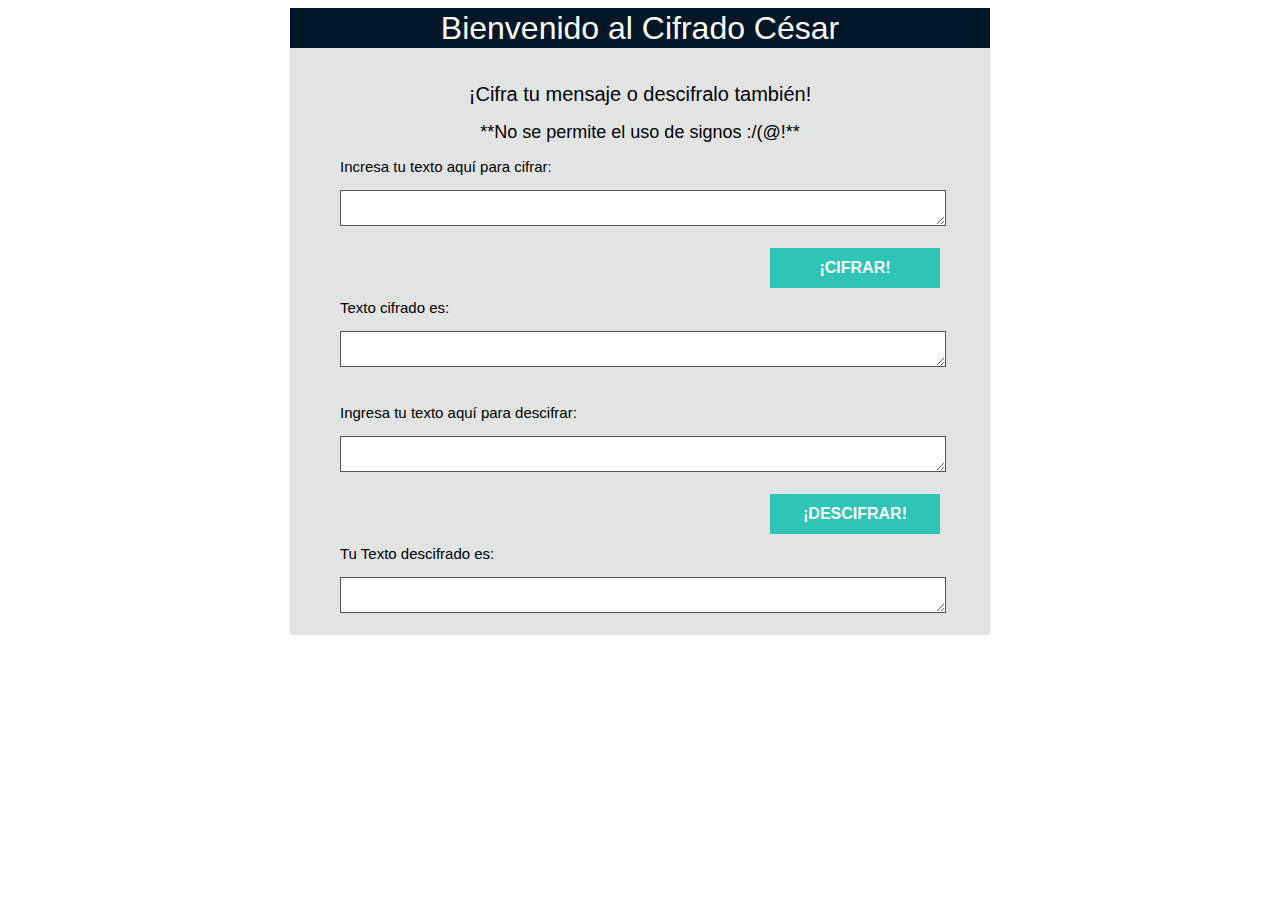
==== index.html @ 2ae16eb3 "Html y css" ====
<!DOCTYPE html>
<html>
<head>
  <meta charset="utf-8">
  <title>Caesar Cipher</title>
  <link rel="stylesheet" href="style.css" />
</head>
<body>
  <div id="root"></div>
  <div class=main>
    <div>
        <h1>Bienvenido al Cifrado César</h1>
    </div>
    <div class=main2>
        <br>
        <h2>¡Cifra tu mensaje o descifralo también!</h2>
        <h2 class=sub>**No se permite el uso de signos :/(@!**</h2>
        <div class=main3>
            <h3>Incresa tu texto aquí para cifrar:</h3>
            <textarea name="mensaje"></textarea>
            <br>
            <br>
            <button id="cifrarButton">¡CIFRAR!</button>
            <br>
            <br>
            <h3>Texto cifrado es:</h3>
            <textarea name="mensaje"></textarea>
        </div>
        <div class=main3>
            <br>
            <h3>Ingresa tu texto aquí para descifrar:</h3>
            <textarea name="mensaje"></textarea>
            <br>
            <br>
            <button id="descifrarButton">¡DESCIFRAR!</button>
            <br>
            <br>
            <h3>Tu Texto descifrado es:</h3>
            <textarea name="mensaje"></textarea>
            <br>
            <br>
        </div>
    </div>
</div>
<script src="cipher.js"></script>
<script src="index.js"></script>
</body>
</html>
---- style.css ----
.main{
    width: 700px;
    margin-left: auto;
    margin-right: auto;
    text-align: center;
    font-family: Arial, Helvetica, sans-serif;
}
textarea{
    width:600px;
    border:1px solid #555
}
h1{
    background-color: #011627;
    color: #fff;
    font-weight: 400;
    line-height: 1.25;
    padding: 0px;
    margin: 0px;
    text-align: center;
}
.main2{
    margin-left: auto;
    margin-right: auto;
    background-color: #E2E4E3;
}
.main3{
    margin-left: auto;
    margin-right: auto;
    width: 600px;
}
h2{
    font-weight: 200;
    font-size: 20px;
}
.sub{
    font-size: 18px;
}
h3{
    font-weight: 100;
    font-size: 15px;
    text-align: left;


}
.enterText{
    width: inherit;
    height: 150px;
    background-color: hsla(0, 0%, 98%, 0);
    border: 2px solid #ccc;
}
button{
    float: right;
    background: #2ec4b6;
    color: #fdfffc;
    font-weight: 800;
    font-size: 16px;
    border: 0px; 
    width: 170px;
    height: 40px;
    cursor: pointer;

}
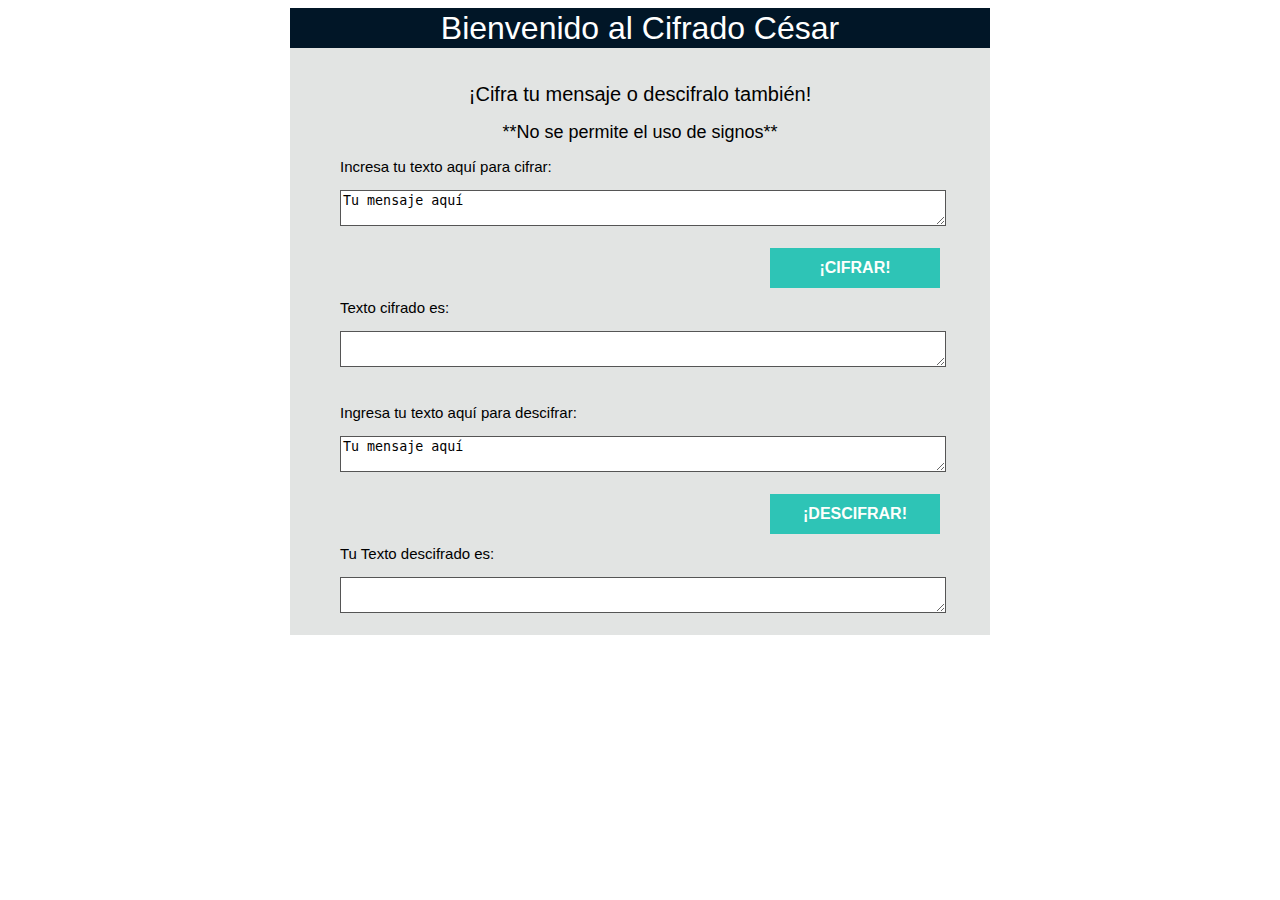
==== commit 3213cf22: "Detalles de html y css" ====
--- a/index.html
+++ b/index.html
@@ -14,10 +14,10 @@
     <div class=main2>
         <br>
         <h2>¡Cifra tu mensaje o descifralo también!</h2>
-        <h2 class=sub>**No se permite el uso de signos :/(@!**</h2>
+        <h2 class=sub>**No se permite el uso de signos**</h2>
         <div class=main3>
             <h3>Incresa tu texto aquí para cifrar:</h3>
-            <textarea name="mensaje"></textarea>
+            <textarea name="mensaje">Tu mensaje aquí</textarea>
             <br>
             <br>
             <button id="cifrarButton">¡CIFRAR!</button>
@@ -29,7 +29,7 @@
         <div class=main3>
             <br>
             <h3>Ingresa tu texto aquí para descifrar:</h3>
-            <textarea name="mensaje"></textarea>
+            <textarea name="mensaje">Tu mensaje aquí</textarea>
             <br>
             <br>
             <button id="descifrarButton">¡DESCIFRAR!</button>
--- a/style.css
+++ b/style.css
@@ -6,6 +6,7 @@
     font-family: Arial, Helvetica, sans-serif;
 }
 textarea{
+    resize: vertical;
     width:600px;
     border:1px solid #555
 }
@@ -42,12 +43,7 @@
 
 
 }
-.enterText{
-    width: inherit;
-    height: 150px;
-    background-color: hsla(0, 0%, 98%, 0);
-    border: 2px solid #ccc;
-}
+
 button{
     float: right;
     background: #2ec4b6;
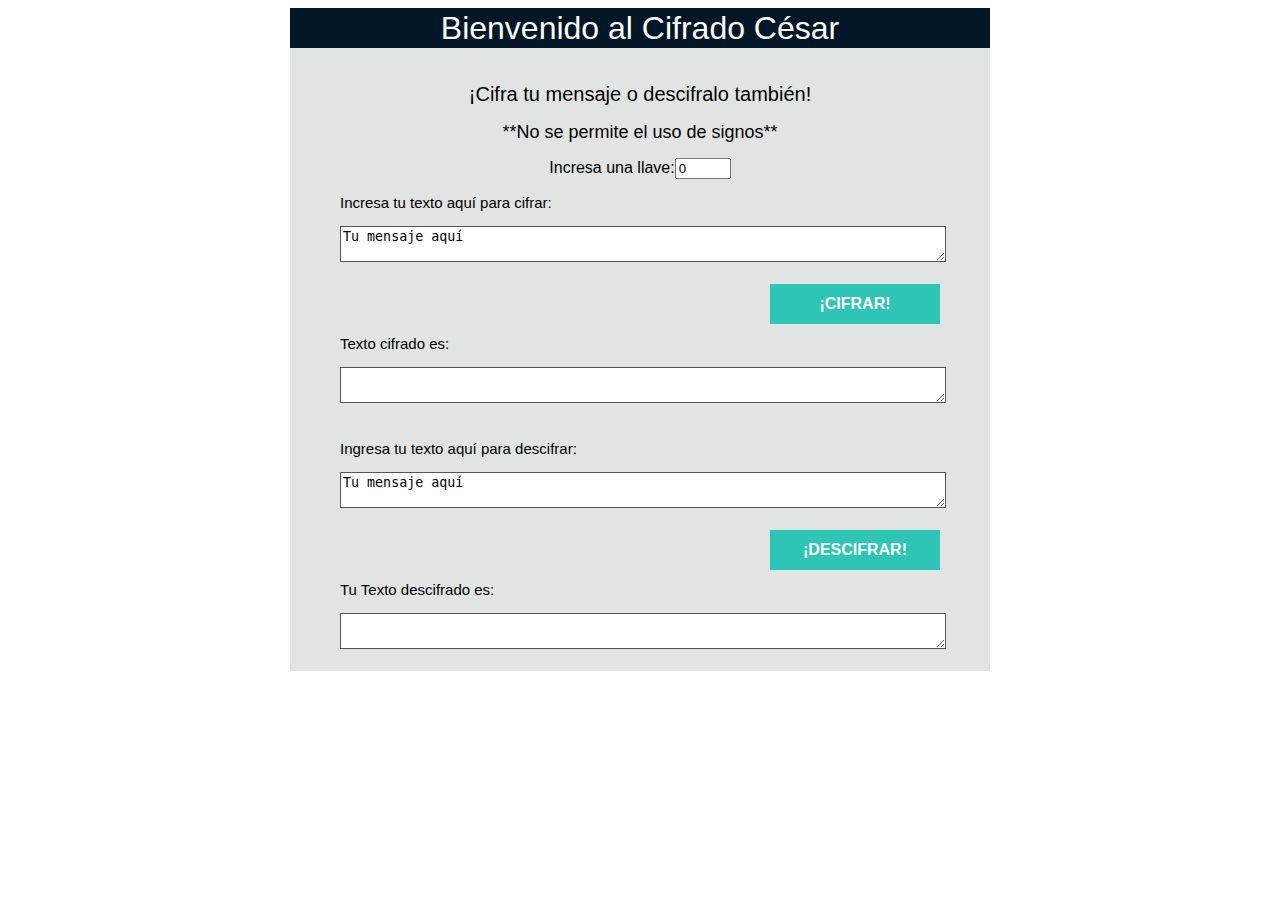
==== commit 90b49fe5: "Encode y offset en html y js" ====
--- a/index.html
+++ b/index.html
@@ -16,15 +16,18 @@
         <h2>¡Cifra tu mensaje o descifralo también!</h2>
         <h2 class=sub>**No se permite el uso de signos**</h2>
         <div class=main3>
+
+            <div class="key"><label> Incresa una llave:</label><input id="keyOffset"type="number" name="Key"
+            min="0" max="33" step="1" value="0"> </div>
             <h3>Incresa tu texto aquí para cifrar:</h3>
-            <textarea name="mensaje">Tu mensaje aquí</textarea>
+            <textarea id = "textoACifrar" name="mensaje">Tu mensaje aquí</textarea>
             <br>
             <br>
-            <button id="cifrarButton">¡CIFRAR!</button>
+            <button onclick="cipher.encode()"id="cifrarButton">¡CIFRAR!</button>
             <br>
             <br>
             <h3>Texto cifrado es:</h3>
-            <textarea name="mensaje"></textarea>
+            <textarea id="textoCifrado"name="mensaje"></textarea>
         </div>
         <div class=main3>
             <br>
@@ -32,7 +35,7 @@
             <textarea name="mensaje">Tu mensaje aquí</textarea>
             <br>
             <br>
-            <button id="descifrarButton">¡DESCIFRAR!</button>
+            <button onclick="cipher.decode()"id="descifrarButton">¡DESCIFRAR!</button>
             <br>
             <br>
             <h3>Tu Texto descifrado es:</h3>
--- a/style.css
+++ b/style.css
@@ -4,6 +4,9 @@
     margin-right: auto;
     text-align: center;
     font-family: Arial, Helvetica, sans-serif;
+}
+.key{
+    
 }
 textarea{
     resize: vertical;
@@ -43,7 +46,6 @@
 
 
 }
-
 button{
     float: right;
     background: #2ec4b6;
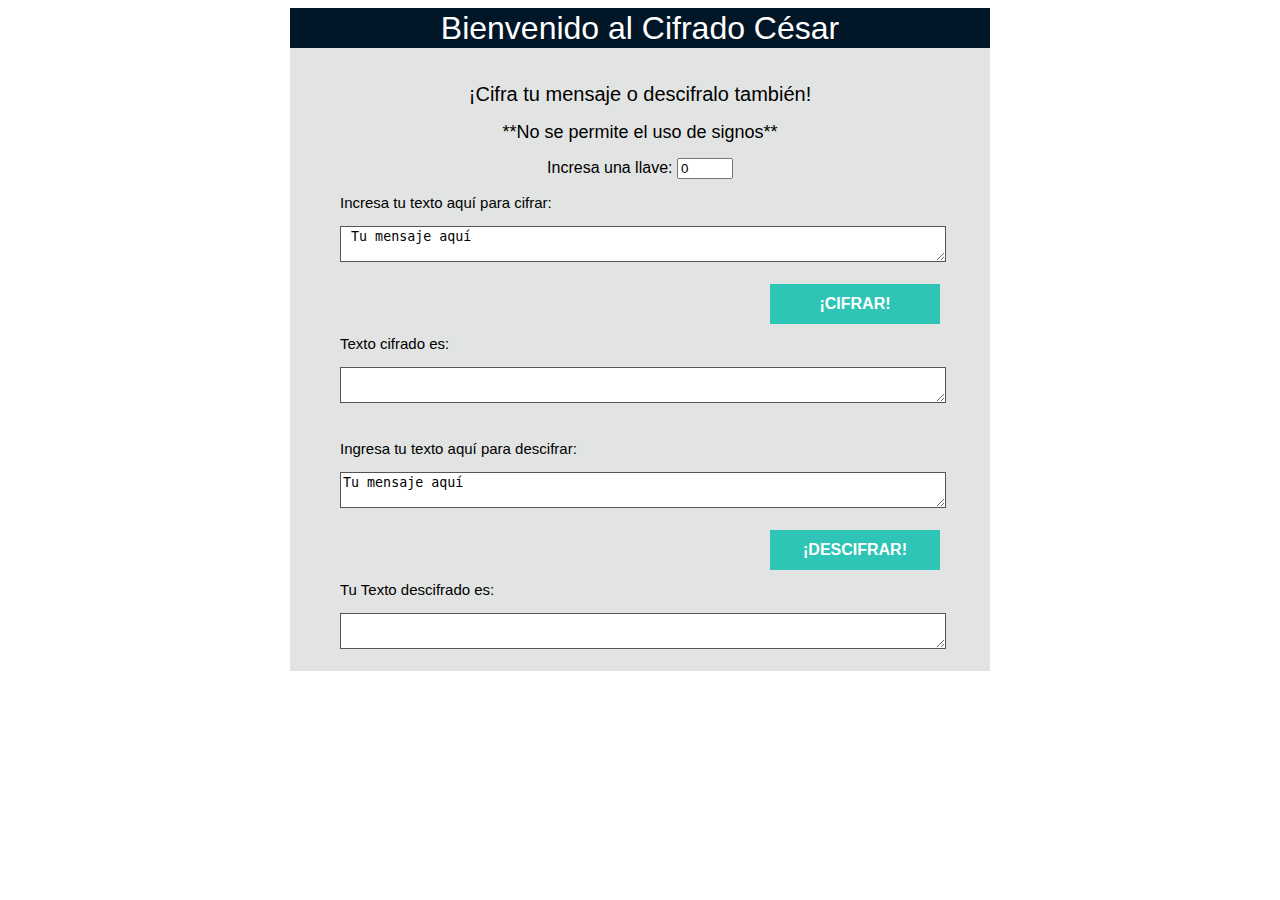
==== commit b5986f5c: "Html segun arreglos del test" ====
--- a/index.html
+++ b/index.html
@@ -7,35 +7,37 @@
 </head>
 <body>
   <div id="root"></div>
-  <div class=main>
+  <div class="main">
     <div>
         <h1>Bienvenido al Cifrado César</h1>
     </div>
-    <div class=main2>
+    <div class="main2">
         <br>
         <h2>¡Cifra tu mensaje o descifralo también!</h2>
-        <h2 class=sub>**No se permite el uso de signos**</h2>
-        <div class=main3>
-
-            <div class="key"><label> Incresa una llave:</label><input id="keyOffset"type="number" name="Key"
-            min="0" max="33" step="1" value="0"> </div>
+        <h2 class="sub">**No se permite el uso de signos**</h2>
+        <div class="main3">
+            <div class="key">
+                <label>Incresa una llave:</label>
+                <input id="keyOffset" type="number" name="Key" min="0" max="33" step="1" value="0">
+            </div>
             <h3>Incresa tu texto aquí para cifrar:</h3>
-            <textarea id = "textoACifrar" name="mensaje">Tu mensaje aquí</textarea>
+            <textarea id ="textoACifrar" name="mensaje"> Tu mensaje aquí </textarea>
             <br>
             <br>
-            <button onclick="cipher.encode()"id="cifrarButton">¡CIFRAR!</button>
+            <button onclick="cipher.encode()" id="cifrarButton">¡CIFRAR!</button>
             <br>
             <br>
             <h3>Texto cifrado es:</h3>
-            <textarea id="textoCifrado"name="mensaje"></textarea>
+            <textarea id="textoCifrado" name="mensaje"></textarea>
         </div>
-        <div class=main3>
+        <div class="main3">
             <br>
             <h3>Ingresa tu texto aquí para descifrar:</h3>
             <textarea name="mensaje">Tu mensaje aquí</textarea>
             <br>
             <br>
-            <button onclick="cipher.decode()"id="descifrarButton">¡DESCIFRAR!</button>
+            <button onclick="cipher.decode()" id="descifrarButton">¡DESCIFRAR!
+            </button>
             <br>
             <br>
             <h3>Tu Texto descifrado es:</h3>
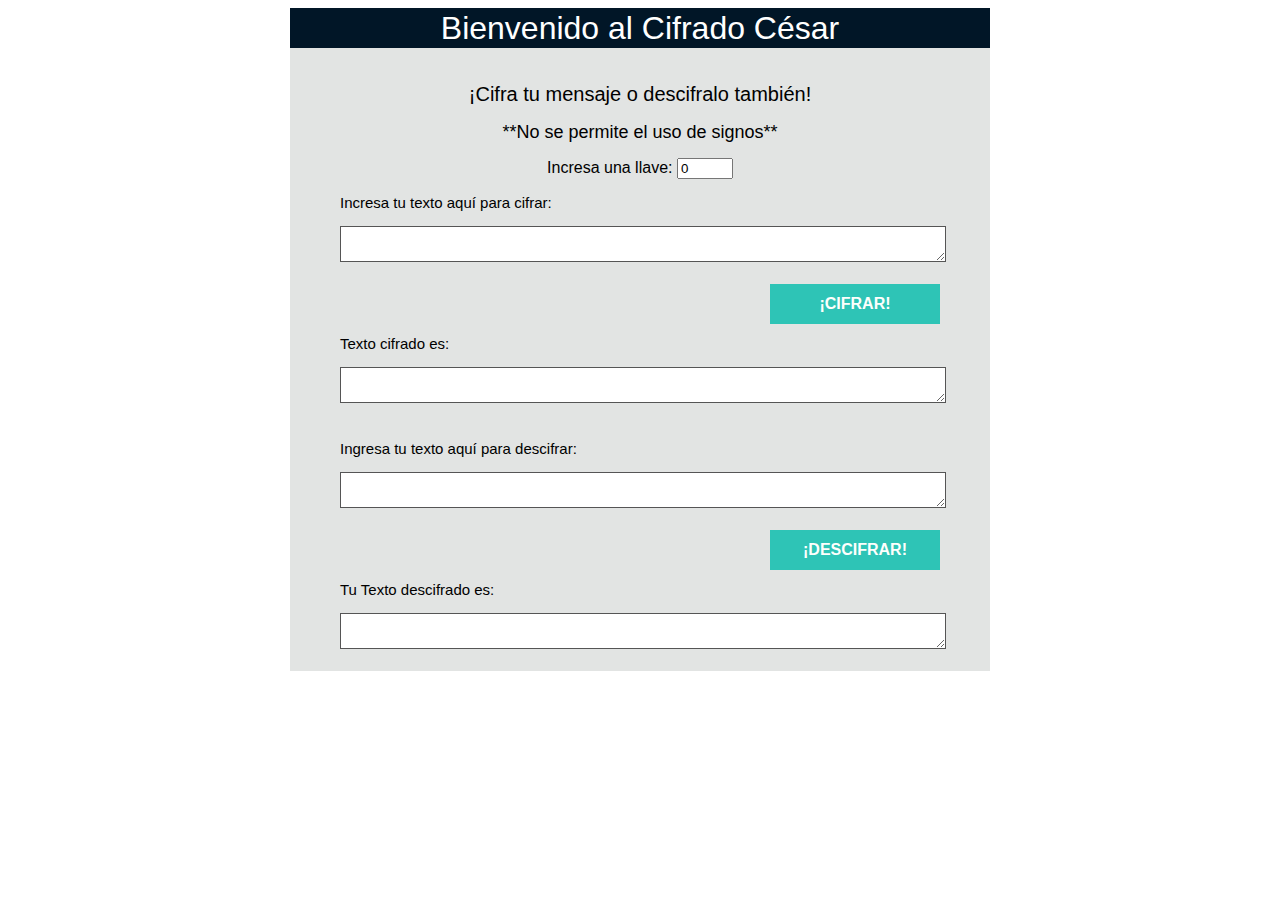
==== commit 7c3da9b0: "modifique botones para iniciar mis funciones" ====
--- a/index.html
+++ b/index.html
@@ -21,10 +21,10 @@
                 <input id="keyOffset" type="number" name="Key" min="0" max="33" step="1" value="0">
             </div>
             <h3>Incresa tu texto aquí para cifrar:</h3>
-            <textarea id ="textoACifrar" name="mensaje"> Tu mensaje aquí </textarea>
+            <textarea id = "textoACifrar" name="mensaje"></textarea>
             <br>
             <br>
-            <button onclick="cipher.encode()" id="cifrarButton">¡CIFRAR!</button>
+            <button onclick="encode()" id="cifrarButton">¡CIFRAR!</button>
             <br>
             <br>
             <h3>Texto cifrado es:</h3>
@@ -33,15 +33,15 @@
         <div class="main3">
             <br>
             <h3>Ingresa tu texto aquí para descifrar:</h3>
-            <textarea name="mensaje">Tu mensaje aquí</textarea>
+            <textarea id="textoADescifrar" name="mensaje"></textarea>
             <br>
             <br>
-            <button onclick="cipher.decode()" id="descifrarButton">¡DESCIFRAR!
+            <button onclick="decode()" id="descifrarButton">¡DESCIFRAR!
             </button>
             <br>
             <br>
             <h3>Tu Texto descifrado es:</h3>
-            <textarea name="mensaje"></textarea>
+            <textarea id="textoDescifrado" name="mensaje"></textarea>
             <br>
             <br>
         </div>
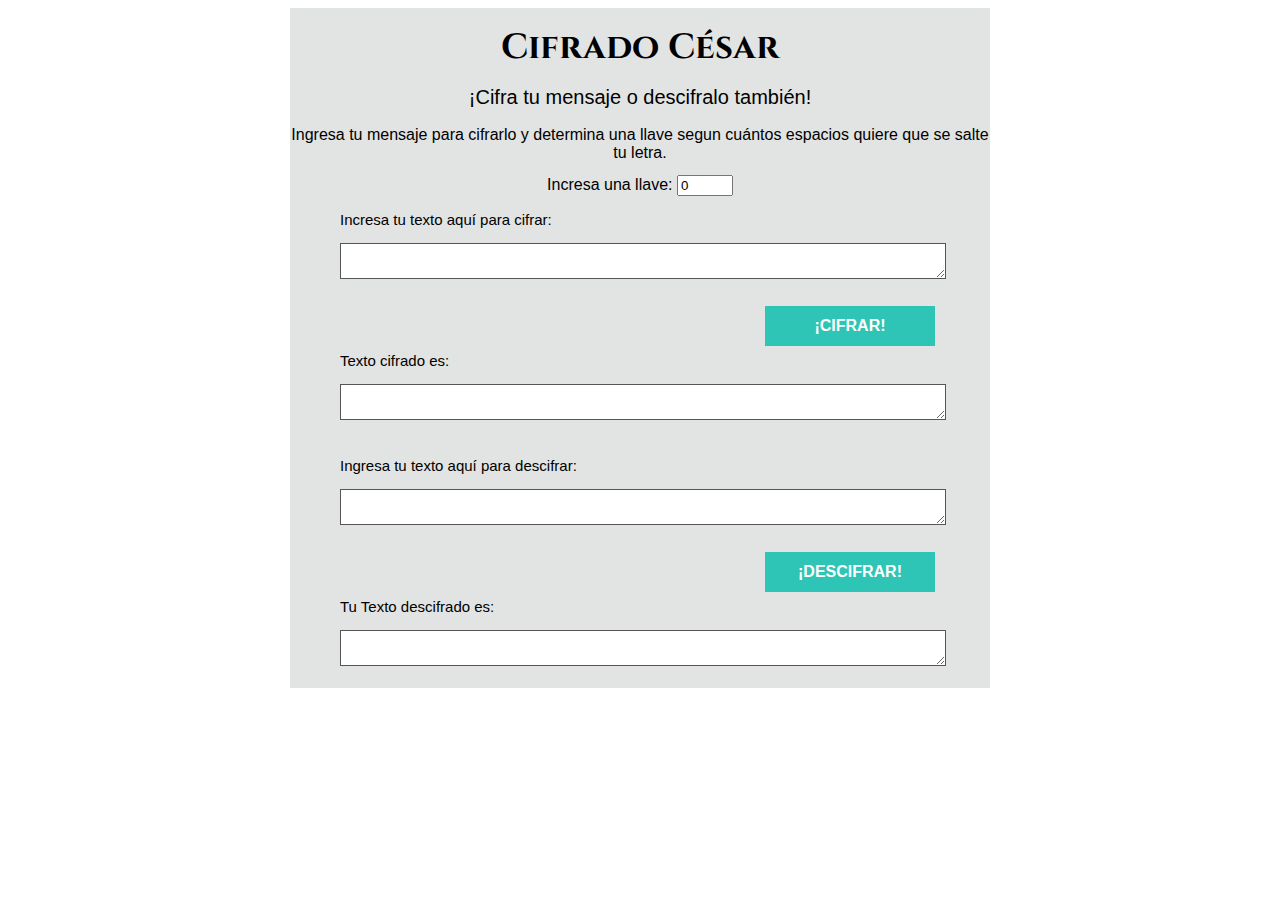
==== commit a7a6e07b: "añadi fuentes y edite algunos div" ====
--- a/index.html
+++ b/index.html
@@ -3,18 +3,17 @@
 <head>
   <meta charset="utf-8">
   <title>Caesar Cipher</title>
+  <link href="https://fonts.googleapis.com/css?family=Cinzel|Josefin+Sans" rel="stylesheet"> 
   <link rel="stylesheet" href="style.css" />
 </head>
 <body>
   <div id="root"></div>
   <div class="main">
-    <div>
-        <h1>Bienvenido al Cifrado César</h1>
-    </div>
     <div class="main2">
         <br>
+        <h1>Cifrado César</h1>
         <h2>¡Cifra tu mensaje o descifralo también!</h2>
-        <h2 class="sub">**No se permite el uso de signos**</h2>
+        <h2 class="sub">Ingresa tu mensaje para cifrarlo y determina una llave segun cuántos espacios quiere que se salte tu letra.</h2>
         <div class="main3">
             <div class="key">
                 <label>Incresa una llave:</label>
--- a/style.css
+++ b/style.css
@@ -5,27 +5,25 @@
     text-align: center;
     font-family: Arial, Helvetica, sans-serif;
 }
-.key{
-    
-}
 textarea{
     resize: vertical;
     width:600px;
     border:1px solid #555
 }
 h1{
-    background-color: #011627;
-    color: #fff;
-    font-weight: 400;
+    font-weight: bold;
     line-height: 1.25;
     padding: 0px;
     margin: 0px;
     text-align: center;
+    font-family: 'Cinzel', serif;
+    font-size: 35px;
 }
 .main2{
     margin-left: auto;
     margin-right: auto;
     background-color: #E2E4E3;
+    text-align: center;
 }
 .main3{
     margin-left: auto;
@@ -37,7 +35,9 @@
     font-size: 20px;
 }
 .sub{
-    font-size: 18px;
+    font-size: 16px;
+    
+    
 }
 h3{
     font-weight: 100;
@@ -53,6 +53,7 @@
     font-weight: 800;
     font-size: 16px;
     border: 0px; 
+    margin: 5px;
     width: 170px;
     height: 40px;
     cursor: pointer;
